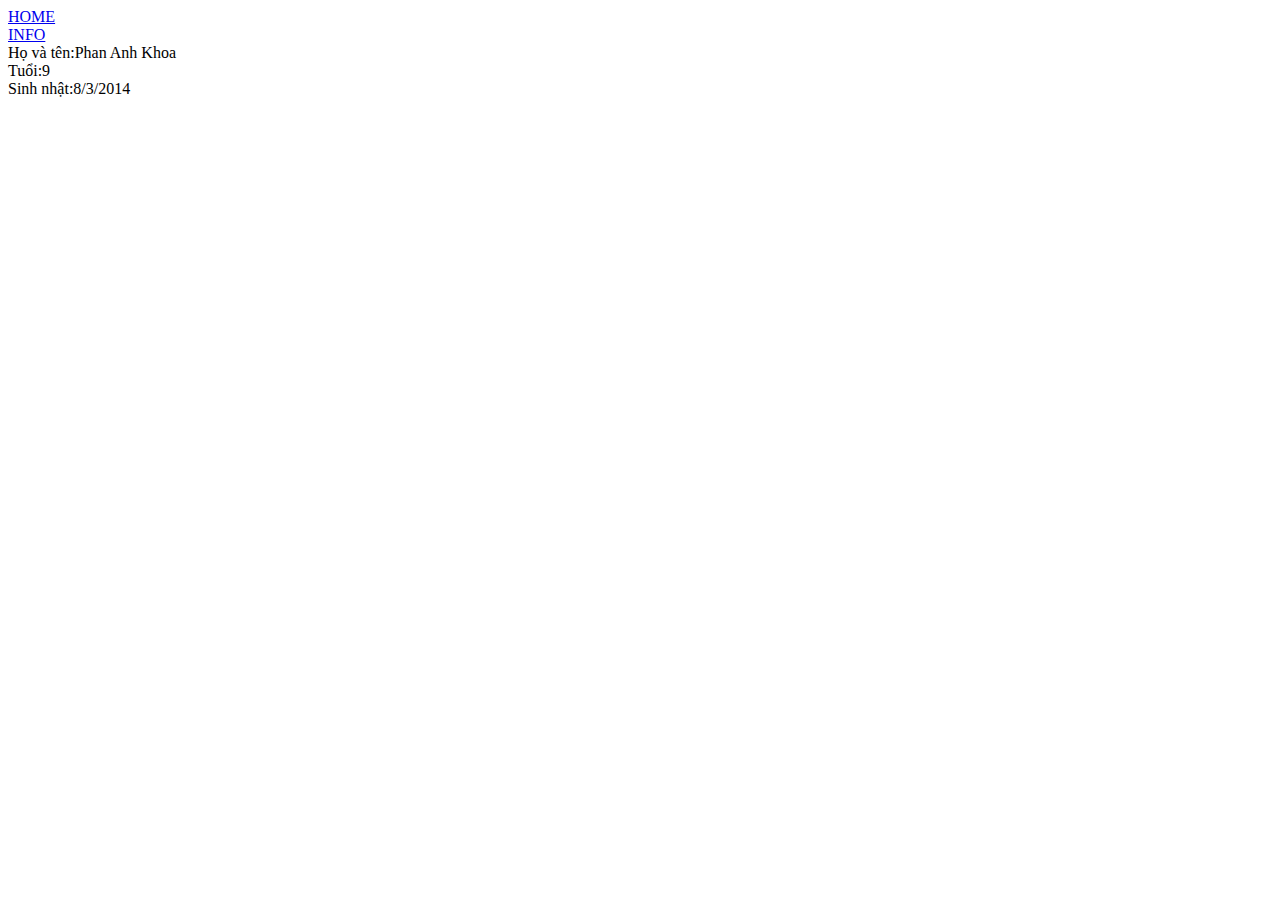
==== info.html @ 562ccb5c "Add files via upload" ====
<!DOCTYPE html>
<html lang="en">

<head>
    <meta charset="UTF-8">
    <meta name="viewport" content="width=device-width, initial-scale=1.0">
    <title>khoaweb</title>
    <link rel="stylesheet" href="css/main.css">
</head>

<body>
    <div class="sidebar">
        <div class="menu">
            <a href="index.html" class="button-link">HOME</a>
        </div>
        <div class="menu">
            <a href="info.html" class="button-link">INFO</a>
        </div>
    </div>
    <div class="home-info">
        Họ và tên:Phan Anh Khoa <br>
        Tuổi:9 <br>
        Sinh nhật:8/3/2014 <br>
    </div>
</body>

</html>
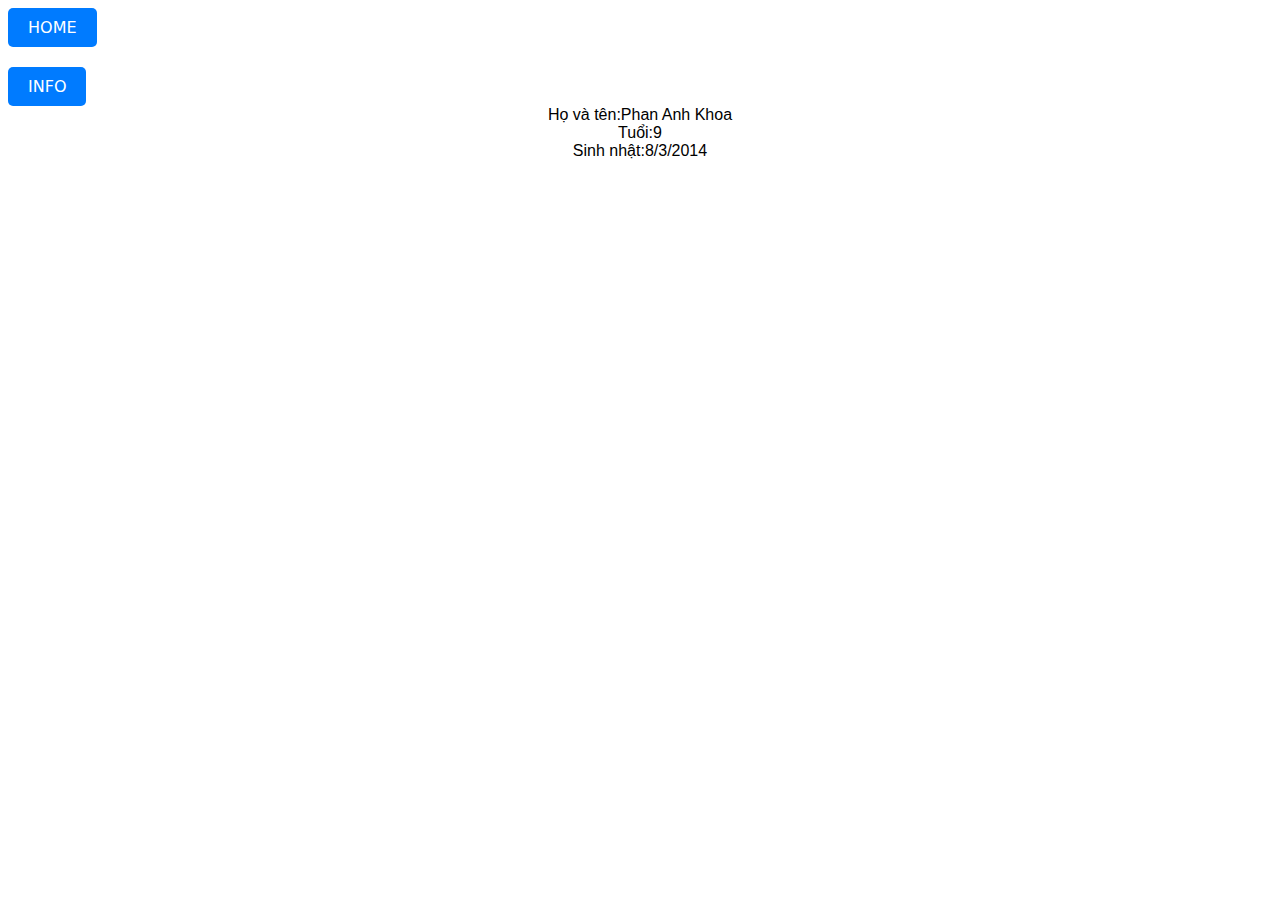
==== commit 646587f0: "Update info.html" ====
--- a/info.html
+++ b/info.html
@@ -5,7 +5,7 @@
     <meta charset="UTF-8">
     <meta name="viewport" content="width=device-width, initial-scale=1.0">
     <title>khoaweb</title>
-    <link rel="stylesheet" href="css/main.css">
+    <link rel="stylesheet" href="main.css">
 </head>
 
 <body>
@@ -24,4 +24,4 @@
     </div>
 </body>
 
-</html>+</html>
--- a/main.css
+++ b/main.css
@@ -0,0 +1,28 @@
+.sidebar{
+    display: flex;
+    flex-direction: column;
+    gap:20px
+}
+
+.button-link {
+    font-family: system-ui, -apple-system, BlinkMacSystemFont, 'Segoe UI', Roboto, Oxygen, Ubuntu, Cantarell, 'Open Sans', 'Helvetica Neue', sans-serif;
+    display: inline-block;
+    padding: 10px 20px;
+    background-color: #007BFF;
+    color: #fff;
+    text-decoration: none;
+    border: none;
+    border-radius: 5px;
+    cursor: pointer;
+    transition: background-color 0.3s ease;
+}
+
+.button-link:hover {
+    background-color: #0056b3;
+}
+
+.home-info{
+    text-align: center;
+    font-family: Arial, "Helvetica Neue", Helvetica, sans-serif;
+}
+
